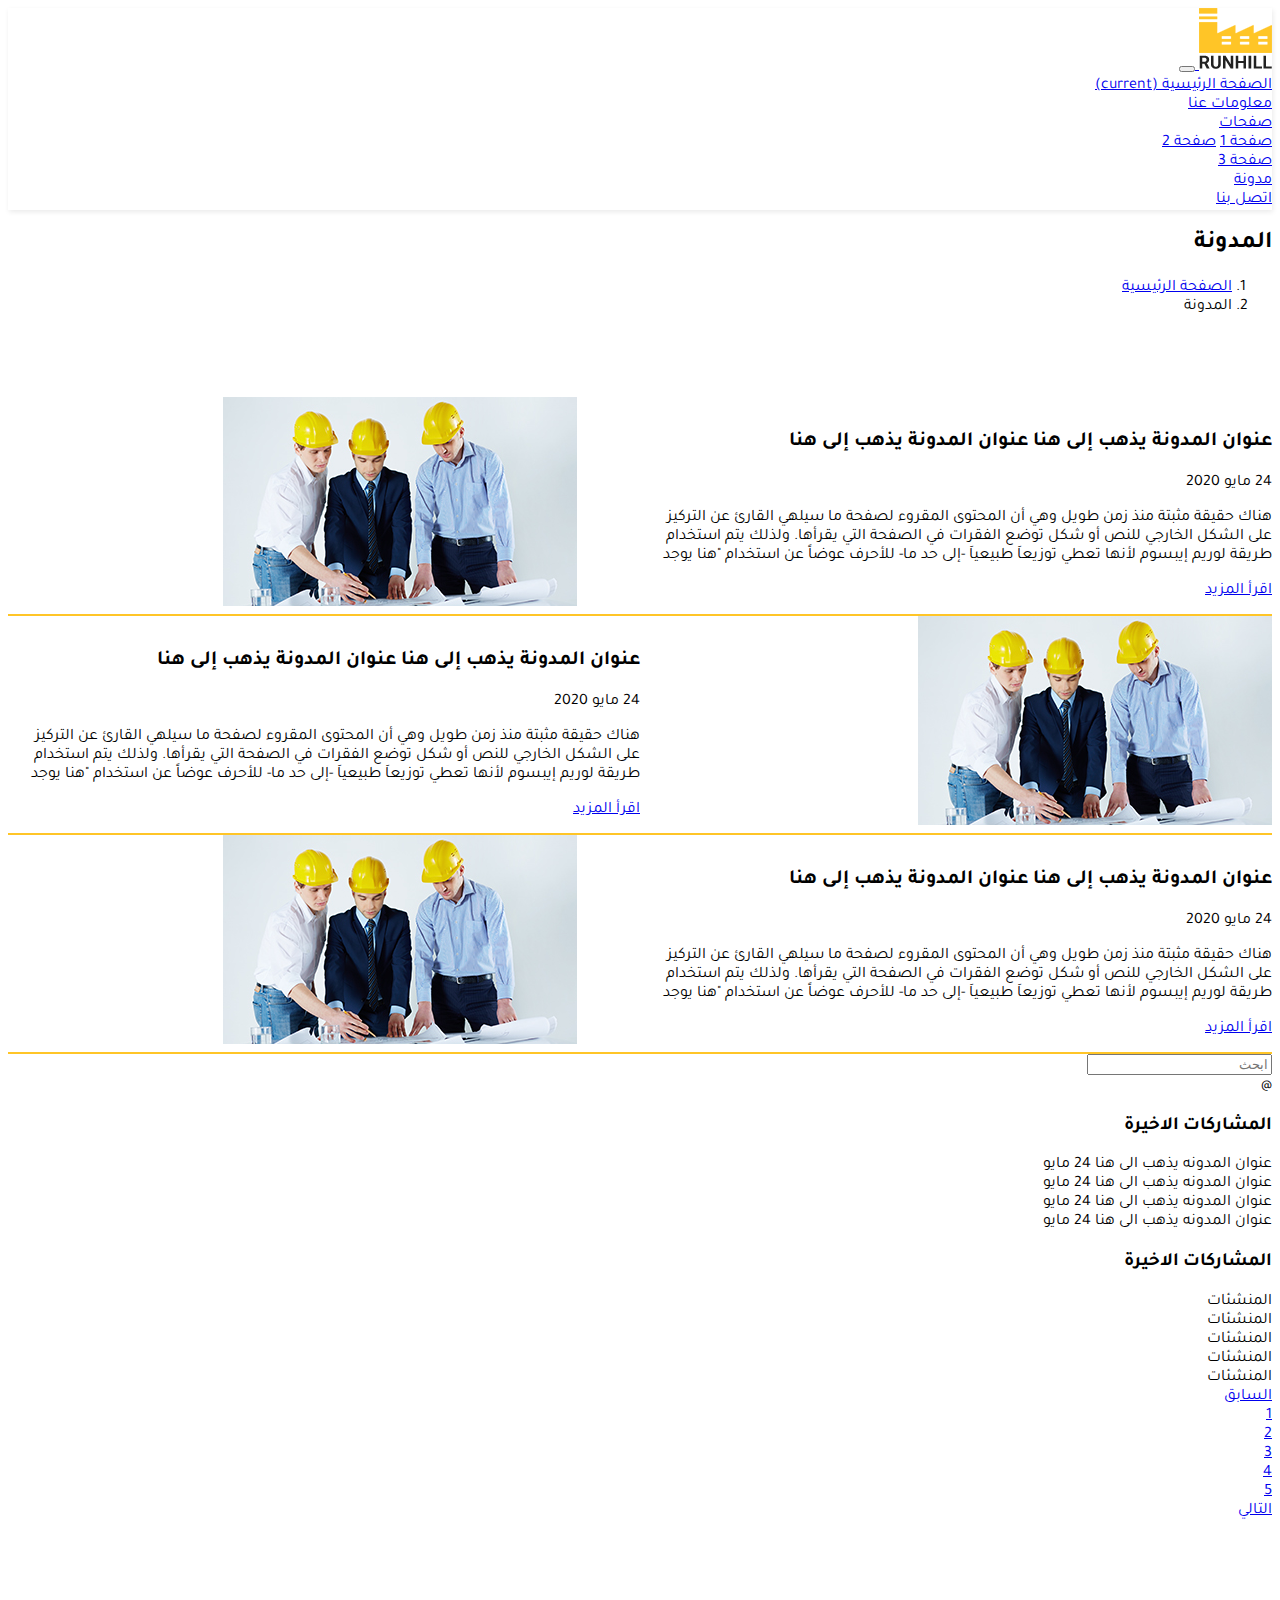
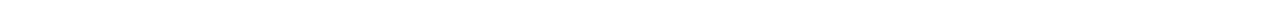
==== blog.html @ 6327eda1 "init project" ====
<!DOCTYPE html>
  <html lang="en" dir="ltr">

  <head>
    <meta charset="utf-8">
    <meta http-equiv="X-UA-Compatible" content="IE=edge">
    <meta name="viewport" content="width=device-width, initial-scale=1.0">

    <link rel="stylesheet" href="https://cdn.jsdelivr.net/npm/bootstrap@4.6.0/dist/css/bootstrap.min.css" integrity="sha384-B0vP5xmATw1+K9KRQjQERJvTumQW0nPEzvF6L/Z6nronJ3oUOFUFpCjEUQouq2+l" crossorigin="anonymous">
    <link rel="stylesheet" href="css/style.css">
    <title>Bootstrap Arabic Tempelate</title>
  </head>

  <body>
    <nav class="navbar navbar-expand-lg navbar-light bg-light">
      <div class="container">
        <a class="navbar-brand" href="#">
          <img src="images/logo.png" alt="">
        </a>
        <button class="navbar-toggler" type="button" data-toggle="collapse" data-target="#navbarSupportedContent" aria-controls="navbarSupportedContent" aria-expanded="false" aria-label="Toggle navigation">
          <span class="navbar-toggler-icon"></span>
        </button>

        <div class="collapse navbar-collapse" id="navbarSupportedContent">
          <ul class="navbar-nav mr-auto">
            <li class="nav-item active">
              <a class="nav-link" href="index.html">الصفحة الرئيسية <span class="sr-only">(current)</span></a>
            </li>
            <li class="nav-item">
              <a class="nav-link" href="#">معلومات عنا</a>
            </li>
            <li class="nav-item dropdown">
              <a class="nav-link dropdown-toggle" href="#" id="navbarDropdown" role="button" data-toggle="dropdown" aria-haspopup="true" aria-expanded="false">
                صفحات
              </a>
              <div class="dropdown-menu" aria-labelledby="navbarDropdown">
                <a class="dropdown-item" href="#">صفحة 1</a>
                <a class="dropdown-item" href="#">صفحة 2 </a>
                <div class="dropdown-divider"></div>
                <a class="dropdown-item" href="#">صفحة 3</a>
              </div>
            </li>
            <li class="nav-item">
              <a class="nav-link" href="blog.html">مدونة</a>
            </li>
            <li class="nav-item">
              <a class="nav-link" href="#">اتصل بنا</a>
            </li>
          </ul>

        </div>
      </div>
    </nav>

    <div class="jumbotron py-4">
      <div class="container">
        <div class="row">
          <div class="col-md-6 col-12">
            <h2>المدونة</h2>
          </div>
          <div class="col-md-6 col-12">
            <nav aria-label="breadcrumb">
              <ol class="breadcrumb">
                <li class="breadcrumb-item"><a href="index.html">الصفحة الرئيسية</a></li>
                <li class="breadcrumb-item active" aria-current="page">المدونة</li>
              </ol>
            </nav>
          </div>

        </div>

      </div>
    </div>

    <section class="section blog">
      <div class="container">
        <div class="row">
          <div class="col-md-9 col-12">
            <div class="jumbotron py-4">
              <div class="blog-desc">
                <h3>عنوان المدونة يذهب إلى هنا عنوان المدونة يذهب إلى هنا</h3>
                <span>24 مايو 2020</span>
                <p>هناك حقيقة مثبتة منذ زمن طويل وهي أن المحتوى المقروء لصفحة ما سيلهي القارئ عن التركيز على الشكل الخارجي للنص أو شكل توضع الفقرات في الصفحة التي يقرأها. ولذلك يتم استخدام طريقة لوريم إيبسوم لأنها تعطي توزيعاَ طبيعياَ -إلى حد ما-
                  للأحرف عوضاً عن استخدام "هنا يوجد</p>
                <a href="blog-details.html" class="btn btn-warning">اقرأ المزيد </a>
              </div>
              <div class="blog-img">
                <img src="images/single-blog-image-bg-2.jpg" alt="">
              </div>
            </div>
            <div class="jumbotron py-4">
              <div class="blog-img">
                <img src="images/single-blog-image-bg-2.jpg" alt="">
              </div>
              <div class="blog-desc">
                <h3>عنوان المدونة يذهب إلى هنا عنوان المدونة يذهب إلى هنا</h3>
                <span>24 مايو 2020</span>
                <p>هناك حقيقة مثبتة منذ زمن طويل وهي أن المحتوى المقروء لصفحة ما سيلهي القارئ عن التركيز على الشكل الخارجي للنص أو شكل توضع الفقرات في الصفحة التي يقرأها. ولذلك يتم استخدام طريقة لوريم إيبسوم لأنها تعطي توزيعاَ طبيعياَ -إلى حد ما-
                  للأحرف عوضاً عن استخدام "هنا يوجد</p>
                <a href="blog-details.html" class="btn btn-warning">اقرأ المزيد </a>
              </div>
            </div>
            <div class="jumbotron py-4">
              <div class="blog-desc">
                <h3>عنوان المدونة يذهب إلى هنا عنوان المدونة يذهب إلى هنا</h3>
                <span>24 مايو 2020</span>
                <p>هناك حقيقة مثبتة منذ زمن طويل وهي أن المحتوى المقروء لصفحة ما سيلهي القارئ عن التركيز على الشكل الخارجي للنص أو شكل توضع الفقرات في الصفحة التي يقرأها. ولذلك يتم استخدام طريقة لوريم إيبسوم لأنها تعطي توزيعاَ طبيعياَ -إلى حد ما-
                  للأحرف عوضاً عن استخدام "هنا يوجد</p>
                <a href="blog-details.html" class="btn btn-warning">اقرأ المزيد </a>
              </div>
              <div class="blog-img">
                <img src="images/single-blog-image-bg-2.jpg" alt="">
              </div>
            </div>
          </div>
          <div class="col-md-3 col-12">
            <div class="input-group mb-3">
              <input type="text" class="form-control" placeholder="ابحث" aria-label="Username" aria-describedby="basic-addon1">
              <div class="input-group-prepend">
                <span class="input-group-text" id="basic-addon1">@</span>
              </div>
            </div>
            <div>
              <h3 class="border p-2">المشاركات الاخيرة</h3>
              <ul class="list-unstyled border">
                <li class="p-3">
                  <span class="d-block">عنوان المدونه يذهب الى هنا</span>
                  <span class="d-block text-info">24 مايو</span>
                </li>
                <li class="p-3">
                  <span class="d-block">عنوان المدونه يذهب الى هنا</span>
                  <span class="d-block text-info">24 مايو</span>
                </li>
                <li class="p-3">
                  <span class="d-block">عنوان المدونه يذهب الى هنا</span>
                  <span class="d-block text-info">24 مايو</span>
                </li>
                <li class="p-3">
                  <span class="d-block">عنوان المدونه يذهب الى هنا</span>
                  <span class="d-block text-info">24 مايو</span>
                </li>
              </ul>
            </div>
            <div>
              <h3 class="border p-2 mt-4">المشاركات الاخيرة</h3>
              <ul class="border p-2">
                <li class="d-inline-block bg-light p-2 my-1">المنشئات</li>
                <li class="d-inline-block bg-light p-2 my-1">المنشئات</li>
                <li class="d-inline-block bg-light p-2 my-1">المنشئات</li>
                <li class="d-inline-block bg-light p-2 my-1">المنشئات</li>
                <li class="d-inline-block bg-light p-2 my-1">المنشئات</li>

              </ul>
            </div>
          </div>
        </div>
        <nav aria-label="Page navigation example">
          <ul class="pagination">
            <li class="page-item"><a class="page-link" href="#">السابق</a></li>
            <li class="page-item"><a class="page-link" href="#">1</a></li>
            <li class="page-item"><a class="page-link" href="#">2</a></li>
            <li class="page-item"><a class="page-link" href="#">3</a></li>
            <li class="page-item"><a class="page-link" href="#">4</a></li>
            <li class="page-item"><a class="page-link" href="#">5</a></li>
            <li class="page-item"><a class="page-link" href="#">التالي</a></li>
          </ul>
        </nav>
      </div>
    </section>


    <script src="https://code.jquery.com/jquery-3.5.1.slim.min.js" integrity="sha384-DfXdz2htPH0lsSSs5nCTpuj/zy4C+OGpamoFVy38MVBnE+IbbVYUew+OrCXaRkfj" crossorigin="anonymous"></script>
    <script src="https://cdn.jsdelivr.net/npm/bootstrap@4.6.0/dist/js/bootstrap.bundle.min.js" integrity="sha384-Piv4xVNRyMGpqkS2by6br4gNJ7DXjqk09RmUpJ8jgGtD7zP9yug3goQfGII0yAns" crossorigin="anonymous"></script>
  </body>

  </html>
---- css/style.css ----
@import url('https://fonts.googleapis.com/css2?family=Tajawal:wght@200;400;700;900&display=swap');

:root {
  --mainColor: #ffc527
}

body {
  direction: rtl;
  font-family: 'Tajawal', sans-serif;
  text-align: right;
}

ul {
  margin: 0;
  padding: 0;
}

.section {
  padding: 80px 0;
}

.section-title {
  position: relative;
  display: inline-block;
  padding: 5px 0
}

.section-title::after {
  content: "";
  display: block;
  position: absolute;
  bottom: -10px;
  width: 70%;
  height: 5px;
  background-color: var(--mainColor);
}

.navbar {
  box-shadow: 1px 2px 5px #ebebeb
}

.home {
  background-image: url('../images/slide-bg-1.jpg');
  height: 30em;
  background-size: cover;
}

.home-item {
  margin-right: 50%;
}

@media(max-width: 768px) {
  .home {
    height: 400px;
  }

  .home-item {
    width: 100%;
  }
}

.home-item h2 {
  font-size: 45px;
  color: white;
  font-weight: 400;
}

.home-item p {
  font-size: 20px;
  color: white;
  padding-bottom: 0.5em;
  font-weight: 400;
}

.about-desc p {
  margin: 50px 0;
}

.about-item button {
  margin-bottom: 15px;
}

.news .news-left,
.footer-left {
  display: flex;
  align-items: center;
}

.news .news-left img,
.footer-left img {
  margin-left: 10px;
}

.subscribe {
  background-image: url('../images/subscribe-our-newsletter-bg.jpg');
  background-size: cover;
  height: 450px;
  position: relative;
}

.subscribe-item {
  width: 50%;
  position: absolute;
  top: 50%;
  left: 50%;
  transform: translate(-50%, -50%);
}

.subscribe-item h2 {
  font-size: 40px;
  color: #fff
}

.subscribe-item p {
  color: #fff;
}

.subscribe-item .form {
  display: flex;
  align-items: center;
  justify-content: space-between;
}

.subscribe-item .form input {
  width: 80%;
}

.subscribe-item .form button {
  width: 15%;
}

@media(max-width:768px) {
  .subscribe-item {
    width: 80%;
  }

  .subscribe-item .form {
    flex-direction: column;
  }

  .subscribe-item .form input,
  .subscribe-item .form button {
    width: 100%;
  }
}

footer {
  background-color: #071c33
}

footer .footer-item img {
  background-color: #fff;
  padding: 10px;
}

footer .footer-item p, h4 {
  color: #fff
}

footer .footer-list li {
  list-style: none;
}

.footer-left {
  color: #fff;
  font-size: 12px
}

.footer-left img {
  width: 50px;
}

/* --------Blog-------- */
.breadcrumb {
  margin: 0;
  justify-content: flex-end;
}

.breadcrumb-item+.breadcrumb-item::before {
  float: right;
}

.blog .jumbotron{
  display: flex;
  justify-content:space-between;
  align-items: center;
  border-bottom: 2px solid var(--mainColor)
}

.blog .jumbotron .blog-desc{
  width: 50%;
}
.blog .jumbotron .blog-desc h3{
  font-size: 20px
}
.blog .jumbotron .blog-desc p{
  font-size: 16px
}

.blog .jumbotron .blog-img{
  width: 45%
}
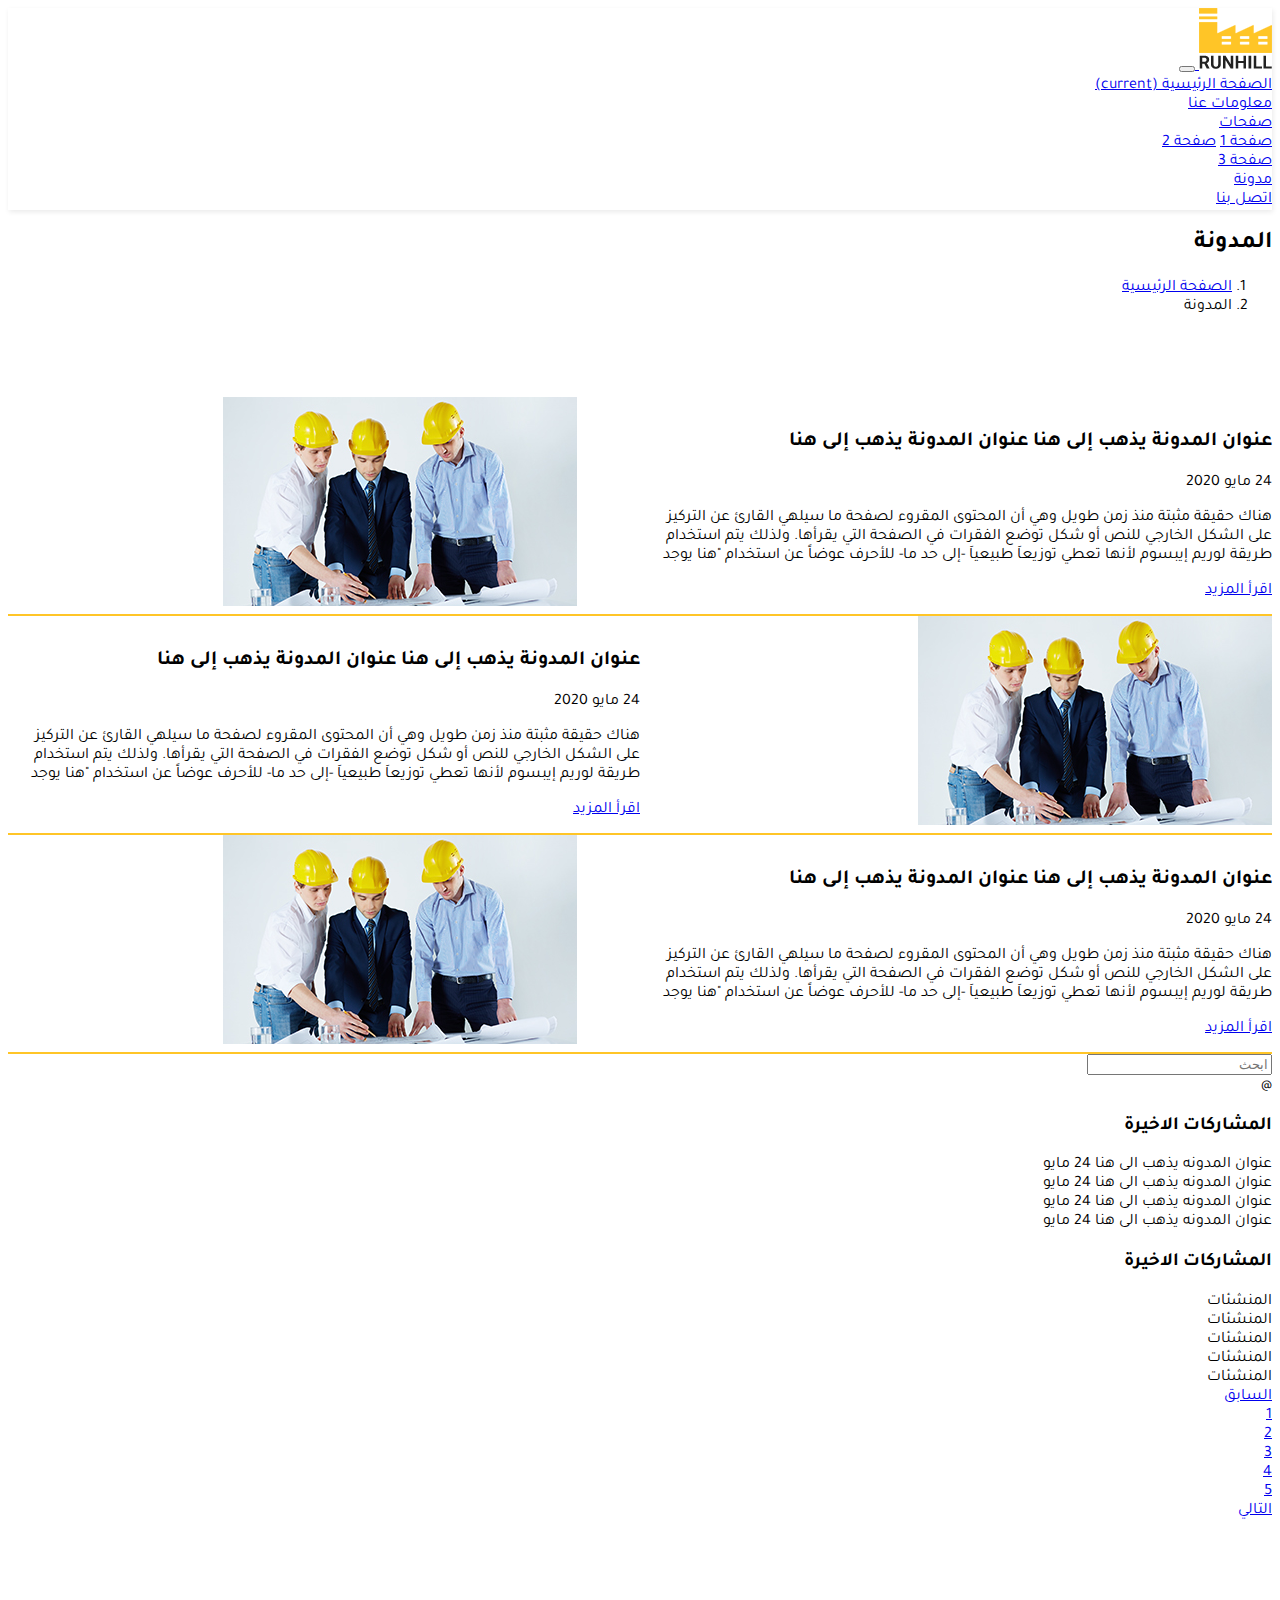
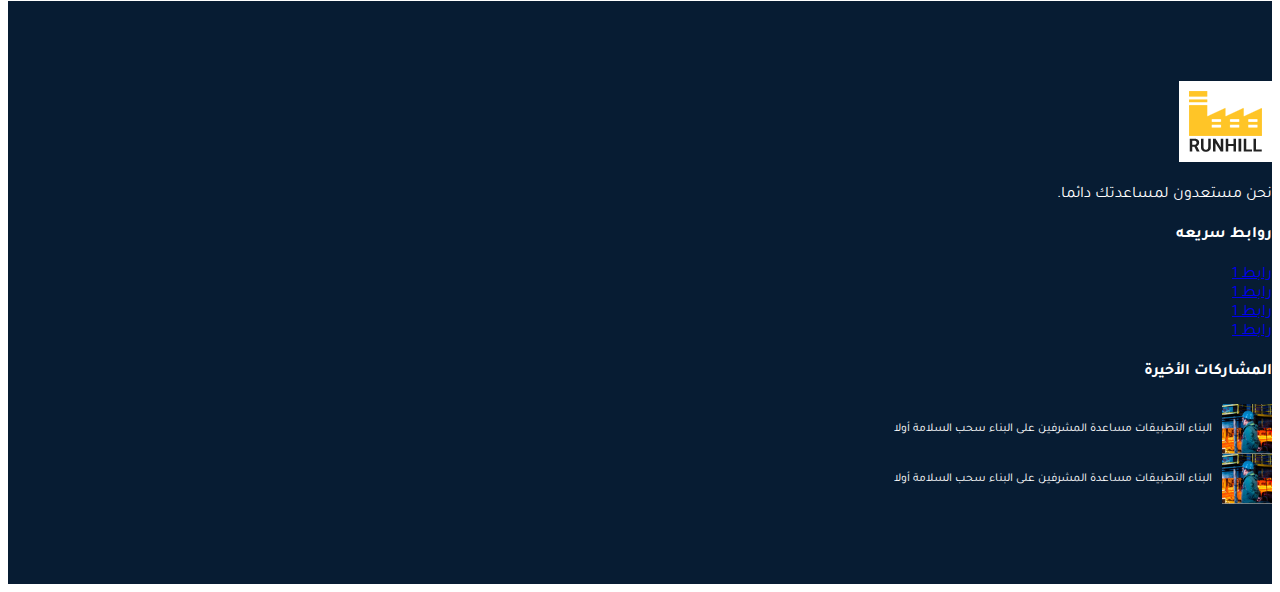
==== commit eaa1eda0: "footer added to blog page!" ====
--- a/blog.html
+++ b/blog.html
@@ -167,6 +167,43 @@
         </nav>
       </div>
     </section>
+    <footer class="section">
+      <div class="container">
+        <div class="row">
+          <div class="col-md-3 col-sm-6 col-12">
+            <div class="footer-item">
+              <img src="images/logo-inv.png" alt="">
+              <p class="my-2">نحن مستعدون لمساعدتك دائما.</p>
+            </div>
+          </div>
+          <div class="col-md-3 col-sm-6 col-12">
+            <h4 class="mb-4">روابط سريعه</h4>
+            <ul class="footer-list">
+              <li class="my-2"><a href="#" class="text-warning">رابط 1</a></li>
+              <li class="my-2"><a href="#" class="text-warning">رابط 1</a></li>
+              <li class="my-2" ><a href="#" class="text-warning">رابط 1</a></li>
+              <li class="my-2"><a href="#" class="text-warning">رابط 1</a></li>
+
+            </ul>
+          </div>
+          <div class="col-md-3 col-sm-6 col-12">
+            <h4 class="mb-4">المشاركات الأخيرة</h4>
+            <div class="footer-left border-bottom mb-4 pb-2">
+              <img src="images/news-thumb-1.jpg" alt="">
+              <p>البناء التطبيقات مساعدة المشرفين على البناء سحب السلامة أولا</p>
+            </div>
+            <div class="footer-left border-bottom mb-4 pb-2">
+              <img src="images/news-thumb-1.jpg" alt="">
+              <p>البناء التطبيقات مساعدة المشرفين على البناء سحب السلامة أولا</p>
+            </div>
+
+          </div>
+          <div class="col-md-3 col-sm-6 col-12">
+          </div>
+        </div>
+
+      </div>
+    </footer>
 
 
     <script src="https://code.jquery.com/jquery-3.5.1.slim.min.js" integrity="sha384-DfXdz2htPH0lsSSs5nCTpuj/zy4C+OGpamoFVy38MVBnE+IbbVYUew+OrCXaRkfj" crossorigin="anonymous"></script>
